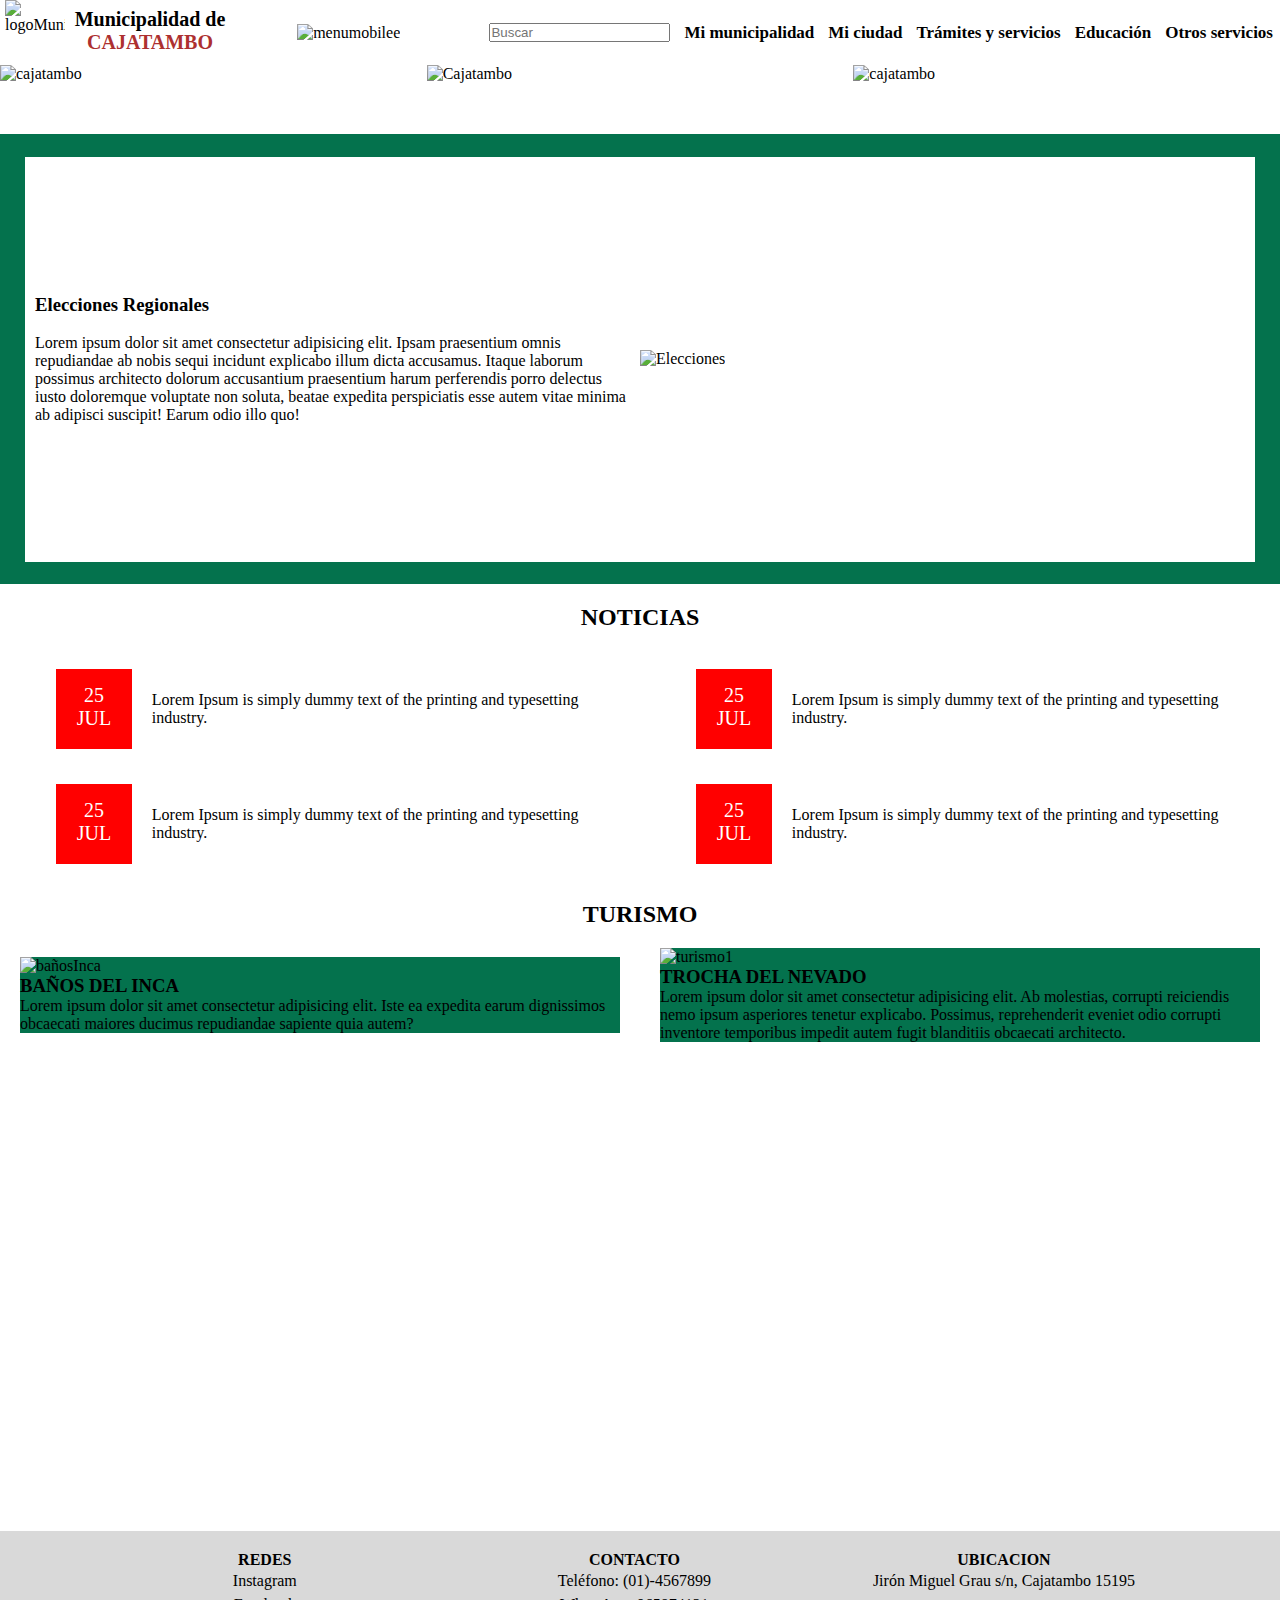
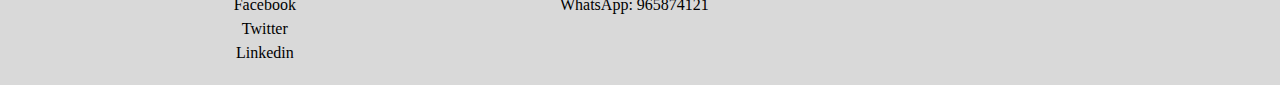
==== index.html @ 9637e4be "Se uso y agrego todo lo aprendido en la clase 14 y 15" ====
<!DOCTYPE html>
<html lang="en">
  <head>
    <meta charset="UTF-8" />
    <meta http-equiv="X-UA-Compatible" content="IE=edge" />
    <meta name="viewport" content="width=device-width, initial-scale=1.0" />
    <!-- KEYWORDS -->
    <meta name="keywords" content="Cajatambo, cajatambino, Municipalidad de Cajatambo, Municipalidad">
    <!-- DESCRIPTION -->
    <meta name="description" content="Municipalidad de Cajatambo siempre en servicio del pueblo">
    <title>CAJATAMBO | INICIO</title>
    <link
      href="https://cdn.jsdelivr.net/npm/bootstrap@5.2.0/dist/css/bootstrap.min.css"
      rel="stylesheet"
      integrity="sha384-gH2yIJqKdNHPEq0n4Mqa/HGKIhSkIHeL5AyhkYV8i59U5AR6csBvApHHNl/vI1Bx"
      crossorigin="anonymous"
    />
    <link rel="stylesheet" href="./css/style.css" />
  </head>

  <body>
    <header class="header">                                         <!--SE AGREGO HEADER A LAS DEMAS CLASES PARA EL USO DE SASS2.0-->
      <div class="header__logoCajatambo">
        <img src="https://res.cloudinary.com/de5vqbdgz/image/upload/v1662687326/Mis%20imagenes/logoMuni_pnzvka.png" alt="logoMunicipalidad" />
        <h1>Municipalidad de <span>CAJATAMBO</span></h1>            <!--AGREGAR EMFASIS A CAJATAMBO EN VEZ DE SPAN-->
      </div>
      <div class="header__menu-mobile"><img src="https://res.cloudinary.com/de5vqbdgz/image/upload/v1662687326/Mis%20imagenes/menu_xm9ldg.png" alt="menumobilee" /></div>
      <nav class="header__menu">
        <ul class="header__ul">
          <li>
            <input
              id="header__busqueda"
              type="text"
              placeholder="Buscar"
              name="Buscar"
            />
          </li>
          <li><a href="./index.html">Mi municipalidad</a></li>
          <li><a href="./pages/miCiudad.html">Mi ciudad</a></li>
          <li>
            <a href="./pages/tramitesYservicios.html">Trámites y servicios</a>
          </li>
          <li><a href="./pages/educacion.html">Educación</a></li>
          <li><a href="./pages/otrosServicios.html">Otros servicios</a></li>
        </ul>
      </nav>
    </header>

    <main class="main">
      <section class="main__titulo">          <!--SE CAMBIO LA CLASS IMAGENES POR main Y SE AGREGO MAIN A LAS DEMAS CLASES PARA EL USO DE SASS2.0-->
        <div class="main__rocas">
          <img
            src="https://peruahora.files.wordpress.com/2008/12/piedra_de_los_doce_angulos.jpg"
            alt="cajatambo"
          />
        </div>
        <div class="main__cajatamboTitulo">
          <img src="https://res.cloudinary.com/de5vqbdgz/image/upload/v1662687326/Mis%20imagenes/cajatambina1_ucewav.png" alt="Cajatambo" />
        </div>
        <div class="main__rocas">
          <img src="https://res.cloudinary.com/de5vqbdgz/image/upload/v1662687328/Mis%20imagenes/rocas1_xvxhtt.jpg" alt="cajatambo" />
        </div>
      </section>

      <article class="main__pared">
        <section class="main__cards">
          <div class="main__loUltimo">
            <h3>Elecciones Regionales</h3>
            <br />
            <p>
              Lorem ipsum dolor sit amet consectetur adipisicing elit. Ipsam
              praesentium omnis repudiandae ab nobis sequi incidunt explicabo
              illum dicta accusamus. Itaque laborum possimus architecto dolorum
              accusantium praesentium harum perferendis porro delectus iusto
              doloremque voluptate non soluta, beatae expedita perspiciatis esse
              autem vitae minima ab adipisci suscipit! Earum odio illo quo!
            </p>
          </div>
          <div>
            <img
              src="https://cloudfront-us-east-1.images.arcpublishing.com/infobae/QLE2TSSYY5HG5LOVWIHXUPXOYI.jpg"
              alt="Elecciones"
            />
          </div>
        </section>
      </article>

      <article class="main__noticias">                <!--SE CAMBIO SECTION1 POR noticias Y SE AGREGO MAIN A LAS DEMAS CLASES PARA EL USO DE SASS2.0-->
        <h2 class="main__panel">NOTICIAS</h2>
        <section class="main__noticias1">
          <div class="main__fechas">
            <span
              >25 <br />
              JUL</span
            >
            <p>
              Lorem Ipsum is simply dummy text of the printing and typesetting
              industry.
            </p>
          </div>

          <div class="main__fechas">
            <span>25 <br />JUL</span>
            <p>
              Lorem Ipsum is simply dummy text of the printing and typesetting
              industry.
            </p>
          </div>

          <div class="main__fechas">
            <span>25 <br />JUL</span>
            <p>
              Lorem Ipsum is simply dummy text of the printing and typesetting
              industry.
            </p>
          </div>
          <div class="main__fechas">
            <span
              >25<br />
              JUL</span
            >
            <p>
              Lorem Ipsum is simply dummy text of the printing and typesetting
              industry.
            </p>
          </div>
        </section>
      </article>

      <article class="main__turistico">                <!--SE CAMBIO SECTION2 POR TURISTICO Y SE AGREGO MAIN A LAS DEMAS CLASES PARA IMPLEMENTAR EL SASS2.0-->
        <h2 class="main__panel">TURISMO</h2>
        <section class="main__turismo">
          <div class="main__imgTu">
            <img
              src="https://res.cloudinary.com/de5vqbdgz/image/upload/v1662687327/Mis%20imagenes/Turismo2_zeatne.jpg"
              width="600"
              height="340"
              alt="bañosInca"
            />
            <h3>BAÑOS DEL INCA</h3>
            <p>
              Lorem ipsum dolor sit amet consectetur adipisicing elit. Iste ea
              expedita earum dignissimos obcaecati maiores ducimus repudiandae
              sapiente quia autem?
            </p>
          </div>
          <div class="main__imgTu">
            <img
              src="https://res.cloudinary.com/de5vqbdgz/image/upload/v1662687328/Mis%20imagenes/Turismo1_khnxfj.jpg"
              width="600"
              height="340"
              alt="turismo1"
            />
            <H3>TROCHA DEL NEVADO</H3>
        <p>Lorem ipsum dolor sit amet consectetur adipisicing elit. Ab molestias, corrupti reiciendis nemo ipsum asperiores tenetur explicabo. Possimus, reprehenderit eveniet odio corrupti inventore temporibus impedit autem fugit blanditiis obcaecati architecto.</p>
          </div>
        </section>
      </article>
    </main>
    <footer class="footer">
      <section class="footer__final">
        <div class="footer__redes"><h4>REDES</h4>
            <span>Instagram</span>
            <span>Facebook</span>
            <span>Twitter</span>
            <span>Linkedin</span>
          </div>
        <div class="footer__redes"><h4>CONTACTO</h4>
        <span>Teléfono: (01)-4567899</span>
        <span>WhatsApp: 965874121</span>        
        </div>
        <div class="footer__redes"><h4>UBICACION</h4>
        <span>Jirón Miguel Grau s/n, Cajatambo 15195</span>
        </div>
      </section>
    </footer>

    <script
      src="https://cdn.jsdelivr.net/npm/bootstrap@5.2.0/dist/js/bootstrap.bundle.min.js"
      integrity="sha384-A3rJD856KowSb7dwlZdYEkO39Gagi7vIsF0jrRAoQmDKKtQBHUuLZ9AsSv4jD4Xa"
      crossorigin="anonymous"
    ></script>
  </body>
</html>
---- css/style.css ----
* {
  margin: 0;
  padding: 0;
  box-sizing: border-box;
  list-style: none; }

h1 {
  font-size: 20px;
  margin: 0 5px;
  width: 160px;
  height: 50px;
  text-align: center;
  display: inline-block;
  align-items: center; }

h1 span {
  color: #ad3030; }

#busqueda {
  width: 240px;
  height: 22px;
  margin-right: 10px; }

.mainT__tramites {
  color: white;
  display: flex;
  align-items: center;
  justify-content: center;
  background-color: #04724d;
  height: 50px; }

.main__titulo {
  display: grid;
  grid-template-columns: repeat(3, 1fr);
  height: 69px; }

.main__rocas img {
  display: flex;
  height: 69px;
  width: 100%;
  object-fit: none; }

.main__cajatamboTitulo img {
  width: 100%;
  height: 69px; }

.main__pared {
  max-width: 100%;
  height: 450px;
  background-color: #04724d;
  display: flex;
  align-items: center;
  flex-direction: row;
  justify-content: center; }

.main__loUltimo {
  padding: 10px; }

.main__cards {
  display: grid;
  grid-template-columns: repeat(2, 1fr);
  background-color: white;
  height: 90%;
  align-items: center;
  margin: 0 25px; }
  .main__cards img {
    width: 100%;
    height: 405px;
    object-fit: contain; }

.main__noticias {
  display: flex;
  flex-direction: column;
  width: 100%;
  justify-content: center; }

.main__turistico {
  display: flex;
  flex-direction: column;
  width: 100%;
  height: 650px;
  justify-content: flex-start; }

.main__noticias1 {
  display: grid;
  grid-template-areas: "fechas fechas" "fechas fechas";
  grid-template-rows: repeat(2, 1fr);
  width: 100%;
  justify-content: space-around;
  align-items: center;
  justify-items: center; }

.main__panel {
  display: flex;
  flex-direction: column;
  align-items: center;
  margin: 20px 0; }

.main__fechas {
  display: flex;
  flex-direction: row;
  flex-wrap: nowrap;
  margin: 3% 5%;
  align-items: center; }
  .main__fechas span {
    width: 80px;
    font-size: 20px;
    height: 80px;
    padding: 15px 20px 0px 20px;
    font-weight: 400;
    background-color: red;
    color: white;
    display: flex;
    text-align: center;
    margin-right: 20px;
    justify-content: center; }

.main__turismo {
  display: grid;
  grid-template-columns: repeat(2, 1fr);
  justify-items: center;
  align-items: center; }

.main__imgTu {
  max-width: 600px;
  max-height: 500px;
  background-color: #04724d;
  object-fit: contain; }

.mainT__griCards {
  height: 700px;
  display: grid;
  grid-template-columns: repeat(2, 1fr);
  grid-template-rows: repeat(2, 1fr); }

.mainT__gridCardsServ {
  height: 350px;
  display: grid;
  grid-template-columns: repeat(2, 1fr); }

.mainT__cardsTraPa {
  margin-left: 70px;
  margin-top: 35px;
  display: flex;
  flex-direction: column;
  /* align-items: center; */
  align-content: center;
  justify-content: space-evenly;
  height: 80%;
  width: 80%;
  background-color: #BFD5EA; }

.mainT__btnTra {
  display: flex;
  align-items: center;
  justify-content: center;
  margin-bottom: 20px; }

.mainT__ayuda {
  display: flex;
  align-items: center;
  justify-content: space-around; }

.mainE img {
  height: 650px;
  width: 100%; }

.mainE__educacion {
  color: white;
  display: flex;
  align-items: center;
  justify-content: center;
  background-color: #04724d;
  height: 50px; }

.mainE__subTitulos {
  margin: 10px 0;
  display: flex;
  align-items: center;
  justify-content: left; }

.mainE__grado {
  margin-top: 15px; }

.mainE__saberMas {
  display: flex;
  align-items: center;
  justify-content: center;
  margin-bottom: 20px; }

.header {
  width: 100%;
  display: flex;
  flex-direction: row;
  flex-wrap: wrap;
  justify-content: space-between;
  align-items: center; }
  .header__logoCajatambo {
    display: flex;
    align-items: center; }
    .header__logoCajatambo img {
      padding-left: 5px;
      width: 65px;
      height: 65px; }
  .header__menu-mobile img {
    width: 40px;
    margin-right: 20px; }
  .header__menu li a {
    text-decoration: none;
    font-size: 17px;
    color: #000;
    font-weight: 700; }
  .header__menu li a:hover {
    border-bottom: 1px solid red;
    background-color: gray; }
  .header__ul {
    display: flex;
    align-items: center;
    height: 50px; }
    .header__ul li {
      margin: 0 7px; }

.footer {
  width: 100%;
  background-color: #D9D9D9;
  padding: 20px 80px; }
  .footer__final {
    display: flex;
    flex-direction: row;
    flex-wrap: nowrap; }
  .footer__redes {
    display: flex;
    flex-direction: column;
    flex-wrap: nowrap;
    width: 33%; }
    .footer__redes h4 {
      text-align: center; }
    .footer__redes span {
      text-align: center;
      padding: 3px 0px; }
    .footer__redes span:hover {
      transform: skew(-15deg);
      color: #ad4930; }
  .footer__contenido-Redes {
    display: grid;
    grid-template-columns: repeat(2, 1fr);
    grid-template-rows: repeat(2, 1fr); }
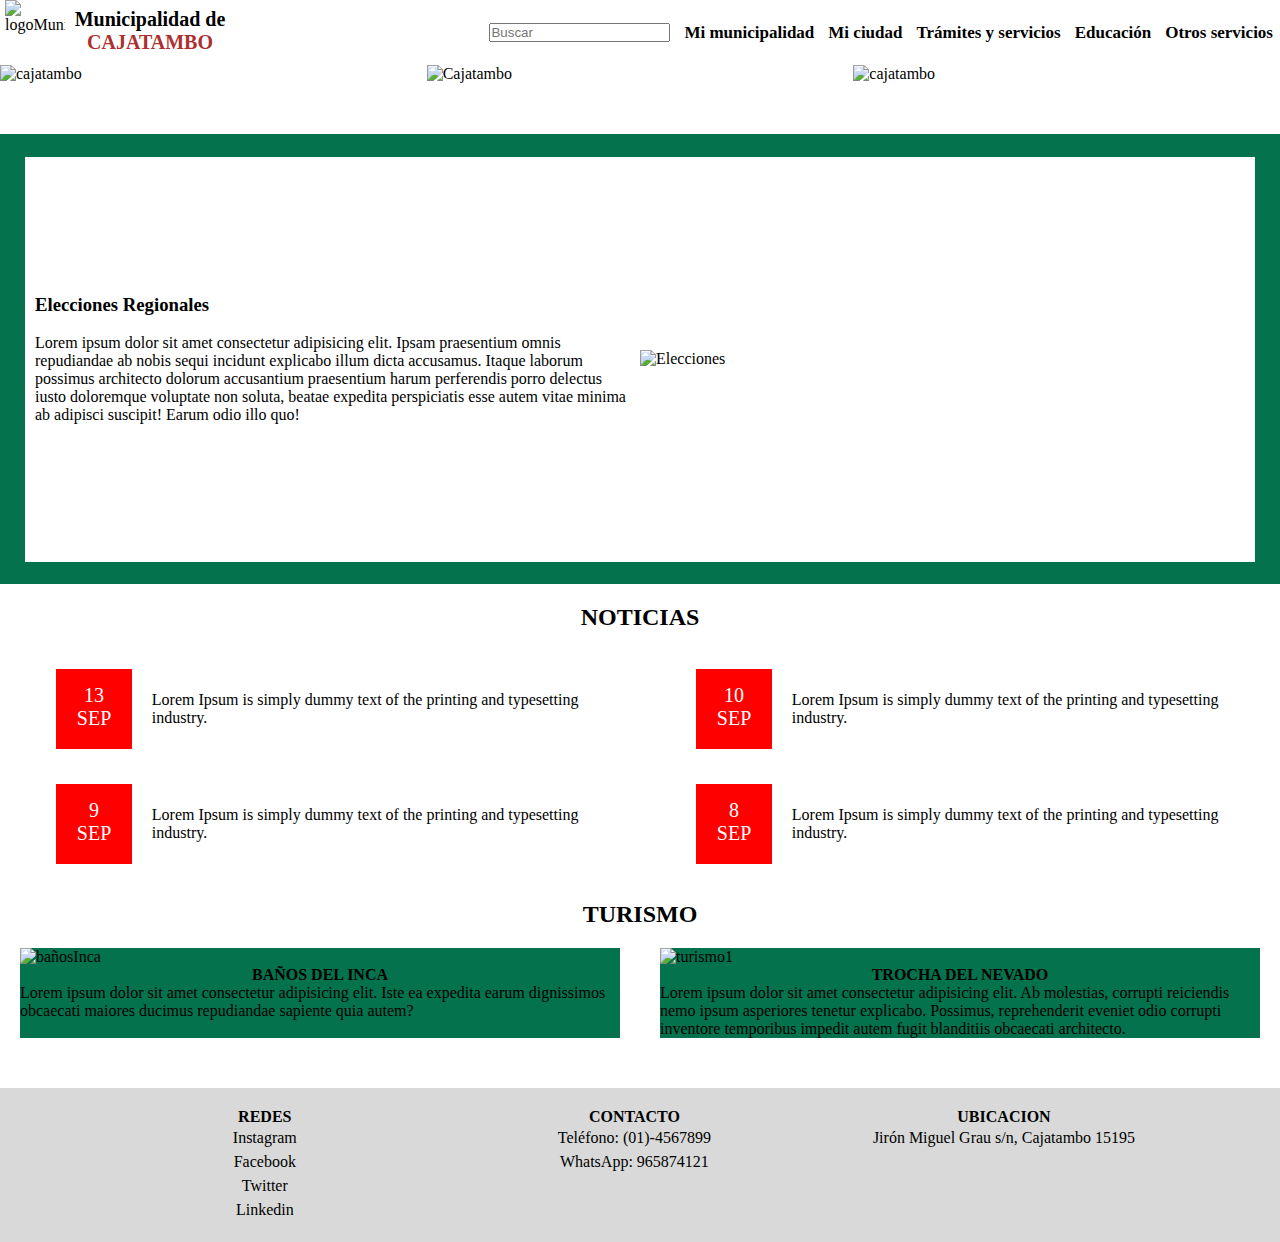
==== commit 5022b9f1: "Agregando a un servidor" ====
--- a/index.html
+++ b/index.html
@@ -16,6 +16,7 @@
       crossorigin="anonymous"
     />
     <link rel="stylesheet" href="./css/style.css" />
+    <script defer src="index.js"></script>
   </head>
 
   <body>
@@ -24,7 +25,8 @@
         <img src="https://res.cloudinary.com/de5vqbdgz/image/upload/v1662687326/Mis%20imagenes/logoMuni_pnzvka.png" alt="logoMunicipalidad" />
         <h1>Municipalidad de <span>CAJATAMBO</span></h1>            <!--AGREGAR EMFASIS A CAJATAMBO EN VEZ DE SPAN-->
       </div>
-      <div class="header__menu-mobile"><img src="https://res.cloudinary.com/de5vqbdgz/image/upload/v1662687326/Mis%20imagenes/menu_xm9ldg.png" alt="menumobilee" /></div>
+      <div class="header__menu-mobile header__toggle">
+        <img src="https://res.cloudinary.com/de5vqbdgz/image/upload/v1662687326/Mis%20imagenes/menu_xm9ldg.png" alt="menumobilee" /></div>
       <nav class="header__menu">
         <ul class="header__ul">
           <li>
@@ -90,8 +92,8 @@
         <section class="main__noticias1">
           <div class="main__fechas">
             <span
-              >25 <br />
-              JUL</span
+              >13 <br />
+              SEP</span
             >
             <p>
               Lorem Ipsum is simply dummy text of the printing and typesetting
@@ -100,7 +102,7 @@
           </div>
 
           <div class="main__fechas">
-            <span>25 <br />JUL</span>
+            <span>10 <br />SEP</span>
             <p>
               Lorem Ipsum is simply dummy text of the printing and typesetting
               industry.
@@ -108,7 +110,7 @@
           </div>
 
           <div class="main__fechas">
-            <span>25 <br />JUL</span>
+            <span>9 <br />SEP</span>
             <p>
               Lorem Ipsum is simply dummy text of the printing and typesetting
               industry.
@@ -116,8 +118,8 @@
           </div>
           <div class="main__fechas">
             <span
-              >25<br />
-              JUL</span
+              >8<br />
+              SEP</span
             >
             <p>
               Lorem Ipsum is simply dummy text of the printing and typesetting
@@ -131,28 +133,36 @@
         <h2 class="main__panel">TURISMO</h2>
         <section class="main__turismo">
           <div class="main__imgTu">
-            <img
+            <div class="main_img">
+              <img
               src="https://res.cloudinary.com/de5vqbdgz/image/upload/v1662687327/Mis%20imagenes/Turismo2_zeatne.jpg"
               width="600"
               height="340"
               alt="bañosInca"
-            />
-            <h3>BAÑOS DEL INCA</h3>
-            <p>
+              />
+            </div>
+            <div class="main__descripcion">
+              <h4>BAÑOS DEL INCA</h4>
+              <p>
               Lorem ipsum dolor sit amet consectetur adipisicing elit. Iste ea
               expedita earum dignissimos obcaecati maiores ducimus repudiandae
               sapiente quia autem?
             </p>
+            </div>  
           </div>
           <div class="main__imgTu">
-            <img
+            <div class="main__img">
+              <img
               src="https://res.cloudinary.com/de5vqbdgz/image/upload/v1662687328/Mis%20imagenes/Turismo1_khnxfj.jpg"
               width="600"
               height="340"
               alt="turismo1"
             />
-            <H3>TROCHA DEL NEVADO</H3>
-        <p>Lorem ipsum dolor sit amet consectetur adipisicing elit. Ab molestias, corrupti reiciendis nemo ipsum asperiores tenetur explicabo. Possimus, reprehenderit eveniet odio corrupti inventore temporibus impedit autem fugit blanditiis obcaecati architecto.</p>
+            </div>
+            <div class="main__descripcion">
+              <h4>TROCHA DEL NEVADO</h4>
+              <p>Lorem ipsum dolor sit amet consectetur adipisicing elit. Ab molestias, corrupti reiciendis nemo ipsum asperiores tenetur explicabo. Possimus, reprehenderit eveniet odio corrupti inventore temporibus impedit autem fugit blanditiis obcaecati architecto.</p>
+            </div>
           </div>
         </section>
       </article>
--- a/css/style.css
+++ b/css/style.css
@@ -2,7 +2,8 @@
   margin: 0;
   padding: 0;
   box-sizing: border-box;
-  list-style: none; }
+  list-style: none;
+}
 
 h1 {
   font-size: 20px;
@@ -11,15 +12,18 @@
   height: 50px;
   text-align: center;
   display: inline-block;
-  align-items: center; }
+  align-items: center;
+}
 
 h1 span {
-  color: #ad3030; }
+  color: #ad3030;
+}
 
 #busqueda {
   width: 240px;
   height: 22px;
-  margin-right: 10px; }
+  margin-right: 10px;
+}
 
 .mainT__tramites {
   color: white;
@@ -27,22 +31,43 @@
   align-items: center;
   justify-content: center;
   background-color: #04724d;
-  height: 50px; }
+  height: 50px;
+}
+
+.mainE__educacion,
+.mainC__titulo,
+.mainO__titulo {
+  color: white;
+  display: flex;
+  align-items: center;
+  justify-content: center;
+  background-color: #04724d;
+  height: 50px;
+}
+
+.mainC__obrasRecientes,
+.mainO__subTitulo {
+  display: flex;
+  justify-content: space-between;
+}
 
 .main__titulo {
   display: grid;
   grid-template-columns: repeat(3, 1fr);
-  height: 69px; }
+  height: 69px;
+}
 
 .main__rocas img {
   display: flex;
   height: 69px;
   width: 100%;
-  object-fit: none; }
+  object-fit: none;
+}
 
 .main__cajatamboTitulo img {
   width: 100%;
-  height: 69px; }
+  height: 69px;
+}
 
 .main__pared {
   max-width: 100%;
@@ -51,10 +76,12 @@
   display: flex;
   align-items: center;
   flex-direction: row;
-  justify-content: center; }
+  justify-content: center;
+}
 
 .main__loUltimo {
-  padding: 10px; }
+  padding: 10px;
+}
 
 .main__cards {
   display: grid;
@@ -62,82 +89,109 @@
   background-color: white;
   height: 90%;
   align-items: center;
-  margin: 0 25px; }
-  .main__cards img {
-    width: 100%;
-    height: 405px;
-    object-fit: contain; }
+  margin: 0 25px;
+}
+.main__cards img {
+  width: 100%;
+  height: 405px;
+  object-fit: contain;
+}
 
 .main__noticias {
   display: flex;
   flex-direction: column;
   width: 100%;
-  justify-content: center; }
+  justify-content: center;
+}
 
 .main__turistico {
   display: flex;
   flex-direction: column;
   width: 100%;
-  height: 650px;
-  justify-content: flex-start; }
+  height: 100%;
+  justify-content: flex-start;
+}
 
 .main__noticias1 {
   display: grid;
-  grid-template-areas: "fechas fechas"- "fechas fechas";
+  grid-template-areas:
+    "fechas fechas"
+    "fechas fechas";
   grid-template-rows: repeat(2, 1fr);
   width: 100%;
   justify-content: space-around;
   align-items: center;
-  justify-items: center; }
+  justify-items: center;
+}
 
 .main__panel {
   display: flex;
   flex-direction: column;
   align-items: center;
-  margin: 20px 0; }
+  margin: 20px 0;
+}
 
 .main__fechas {
   display: flex;
   flex-direction: row;
   flex-wrap: nowrap;
   margin: 3% 5%;
-  align-items: center; }
-  .main__fechas span {
-    width: 80px;
-    font-size: 20px;
-    height: 80px;
-    padding: 15px 20px 0px 20px;
-    font-weight: 400;
-    background-color: red;
-    color: white;
-    display: flex;
-    text-align: center;
-    margin-right: 20px;
-    justify-content: center; }
+  align-items: center;
+}
+.main__fechas span {
+  width: 80px;
+  font-size: 20px;
+  height: 80px;
+  padding: 15px 20px 0px 20px;
+  font-weight: 400;
+  background-color: red;
+  color: white;
+  display: flex;
+  text-align: center;
+  margin-right: 20px;
+  justify-content: center;
+}
 
 .main__turismo {
   display: grid;
-  grid-template-columns: repeat(2, 1fr);
+  grid-template-columns: repeat(2, 0.5fr);
   justify-items: center;
-  align-items: center; }
+  align-items: center;
+}
 
 .main__imgTu {
+  width: 100%;
+  height: 100%;
   max-width: 600px;
-  max-height: 500px;
+  max-height: 100%;
   background-color: #04724d;
-  object-fit: contain; }
+  object-fit: contain;
+}
+
+.main__img {
+  max-width: 100%;
+  max-height: 100%;
+}
+
+.main__descripcion {
+  display: flex;
+  flex-direction: column;
+  align-items: center;
+  justify-content: center;
+}
 
 .mainT__griCards {
   height: 700px;
   display: grid;
   grid-template-columns: repeat(2, 1fr);
-  grid-template-rows: repeat(2, 1fr); }
+  grid-template-rows: repeat(2, 1fr);
+}
 
 .mainT__gridCardsServ {
   height: 350px;
   display: grid;
-  grid-template-columns: repeat(2, 1fr); }
+  grid-template-columns: repeat(2, 1fr);
+}
 
 .mainT__cardsTraPa {
   margin-left: 70px;
@@ -149,45 +203,44 @@
   justify-content: space-evenly;
   height: 80%;
   width: 80%;
-  background-color: #BFD5EA; }
+  background-color: #bfd5ea;
+}
 
 .mainT__btnTra {
   display: flex;
   align-items: center;
   justify-content: center;
-  margin-bottom: 20px; }
+  margin-bottom: 20px;
+}
 
 .mainT__ayuda {
   display: flex;
   align-items: center;
-  justify-content: space-around; }
+  justify-content: space-around;
+}
 
 .mainE img {
   height: 650px;
-  width: 100%; }
-
-.mainE__educacion {
-  color: white;
-  display: flex;
-  align-items: center;
-  justify-content: center;
-  background-color: #04724d;
-  height: 50px; }
+  width: 100%;
+}
 
 .mainE__subTitulos {
   margin: 10px 0;
   display: flex;
   align-items: center;
-  justify-content: left; }
+  justify-content: left;
+}
 
 .mainE__grado {
-  margin-top: 15px; }
+  margin-top: 15px;
+}
 
 .mainE__saberMas {
   display: flex;
   align-items: center;
   justify-content: center;
-  margin-bottom: 20px; }
+  margin-bottom: 20px;
+}
 
 .header {
   width: 100%;
@@ -195,54 +248,390 @@
   flex-direction: row;
   flex-wrap: wrap;
   justify-content: space-between;
-  align-items: center; }
-  .header__logoCajatambo {
-    display: flex;
-    align-items: center; }
-    .header__logoCajatambo img {
-      padding-left: 5px;
-      width: 65px;
-      height: 65px; }
+  align-items: center;
+}
+.header__logoCajatambo {
+  display: flex;
+  align-items: center;
+}
+.header__logoCajatambo img {
+  padding-left: 5px;
+  width: 65px;
+  height: 65px;
+}
+.header__menu-mobile img {
+  width: 40px;
+  margin-right: 20px;
+  cursor: pointer;
+}
+.header__menu li a {
+  text-decoration: none;
+  font-size: 17px;
+  color: #000;
+  font-weight: 700;
+}
+.header__menu li a:hover {
+  border-bottom: 1px solid red;
+  background-color: gray;
+}
+.header__ul {
+  display: flex;
+  align-items: center;
+  height: 50px;
+}
+.header__ul li {
+  margin: 0 7px;
+}
+
+.footer {
+  width: 100%;
+  background-color: #d9d9d9;
+  padding: 20px 80px;
+  margin-top: 50px;
+}
+.footer__final {
+  display: flex;
+  flex-direction: row;
+  flex-wrap: nowrap;
+}
+.footer__redes {
+  display: flex;
+  flex-direction: column;
+  flex-wrap: nowrap;
+  width: 33%;
+}
+.footer__redes h4 {
+  text-align: center;
+}
+.footer__redes span {
+  text-align: center;
+  padding: 3px 0px;
+}
+.footer__redes span:hover {
+  transform: skew(-15deg);
+  color: #ad4930;
+}
+.footer__contenido-Redes {
+  display: grid;
+  grid-template-columns: repeat(2, 1fr);
+  grid-template-rows: repeat(2, 1fr);
+}
+
+.mainC__seguridad {
+  display: flex;
+  flex-direction: row;
+  justify-content: space-around;
+}
+.mainC__seguridad img {
+  width: 100%;
+  height: 100%;
+  object-fit: contain;
+}
+
+.mainC__pnpDescripcion {
+  display: flex;
+  align-items: center;
+  justify-content: space-evenly;
+  flex-direction: column;
+  flex-wrap: wrap;
+  padding: 0 20px;
+}
+
+.mainC__verTodasObras {
+  margin-right: 10px;
+}
+
+.mainC__container {
+  width: 100%;
+  display: flex;
+  justify-content: space-around;
+  align-items: center;
+}
+
+.mainC__card {
+  width: 900;
+  margin: 20px;
+  border-radius: 6px;
+  overflow: hidden;
+  background: white;
+  box-shadow: 0px 1px 10px rgba(0, 0, 0, 0.25);
+  cursor: default;
+}
+.mainC__card img {
+  object-fit: cover;
+  width: 900px;
+  height: 323px;
+}
+
+.mainO__containerImpu {
+  height: 350px;
+  display: flex;
+  flex-direction: column;
+  justify-content: space-evenly;
+}
+
+.mainO__impuestos {
+  display: flex;
+  flex-direction: column;
+  background-color: #bfd5ea;
+  margin: 0 50px;
+}
+.mainO__impuestos p {
+  padding: 0 80px;
+}
+.mainO__impuestos span {
+  display: flex;
+  flex-direction: column;
+  align-items: flex-end;
+}
+
+.mainO__cajaReclamo {
+  border: black 2px solid;
+  margin: 20px 80px;
+}
+
+.mainO__subCajas {
+  display: flex;
+  flex-direction: row;
+  justify-content: space-between;
+}
+
+.mainO__tipoYasunto {
+  display: flex;
+  flex-direction: column;
+  margin-left: 20px;
+}
+
+.mainO__tipo {
+  margin: 20px 0;
+}
+
+.mainO__asunto {
+  margin: 20px 0;
+}
+
+.mainO__logo {
+  display: flex;
+  flex-direction: column;
+  justify-content: flex-start;
+  align-items: center;
+}
+.mainO__logo span {
+  display: block;
+  color: #ad3030;
+  text-align: center;
+}
+.mainO__logo img {
+  width: 50%;
+  height: 68%;
+}
+
+.mainO__textArea {
+  margin: 20px 20px;
+}
+.mainO__textArea textarea {
+  margin: 20px 40px;
+  width: 95%;
+  height: 220px;
+}
+
+.mainO__generar {
+  display: flex;
+  align-items: center;
+  justify-content: center;
+  margin-bottom: 25px;
+}
+
+@media (min-width: 426px) {
   .header__menu-mobile img {
-    width: 40px;
-    margin-right: 20px; }
-  .header__menu li a {
-    text-decoration: none;
-    font-size: 17px;
-    color: #000;
-    font-weight: 700; }
-  .header__menu li a:hover {
-    border-bottom: 1px solid red;
-    background-color: gray; }
-  .header__ul {
-    display: flex;
-    align-items: center;
-    height: 50px; }
-    .header__ul li {
-      margin: 0 7px; }
-
-.footer {
-  width: 100%;
-  background-color: #D9D9D9;
-  padding: 20px 80px; }
-  .footer__final {
-    display: flex;
-    flex-direction: row;
-    flex-wrap: nowrap; }
-  .footer__redes {
+    display: none;
+  }
+}
+
+@media (max-width: 426px) {
+  .header {
+    justify-content: center;
+  }
+  .main__rocas {
+    display: none;
+  }
+  .main__titulo {
+    grid-template-columns: repeat(1, 1fr);
+  }
+  .main__cards {
+    grid-template-columns: repeat(1, 1fr);
+  }
+  .main__cards img {
+    object-position: -999px;
+  }
+  .main__noticias1 {
+    grid-template-areas: none;
+  }
+  .main__turismo {
+    grid-template-columns: repeat(1, 1fr);
+  }
+  .main__imgTu img {
+    width: 100%;
+  }
+  .main__imgTu {
+    width: 100%;
+  }
+  .header__menu {
+    display: none;
+    width: 100%;
+    height: 260px;
+    background-color: lightslategrey;
+    transition: left 0.3s;
+  }
+  .header__menu ul {
+    padding-left: 23%;
     display: flex;
     flex-direction: column;
+    align-items: center;
+    position: fixed;
+    position: calc(100%-66px);
+  }
+  .header__menu li {
+    margin-top: 15px;
+  }
+  .header__menu-visible {
+    display: block;
+  }
+  .main__imgTu2 {
+    display: none;
+  }
+  .footer__redes {
+    margin: 20px 10px;
+  }
+  .footer {
+    padding: 20px 10px;
+  }
+  .footer__final {
+    flex-direction: column;
+    align-items: center;
+  }
+  /*----mobile education-----*/
+  .mainE__subTitulos {
+    justify-content: center;
+  }
+  .mainE img {
+    height: 280px;
+  }
+  .mainE__grado {
+    text-align: justify;
+    margin: 20px;
+  }
+  /*----mobile tramites-----*/
+  .mainT__subTitulos {
+    justify-content: center;
+  }
+  .mainT img {
+    height: 100%;
+  }
+  .mainT__grado {
+    text-align: justify;
+    margin: 20px;
+  }
+  button {
+    background: #04724d;
+    border: 2px solid #04724d;
+    color: #fff;
+    border-radius: 8px;
+    padding: 6px 30px;
+  }
+  .mainT__cardsTraPa {
+    margin: 10px auto;
+    width: 90%;
+    padding: 20px;
+  }
+  .mainT__griCards {
+    grid-template-columns: repeat(1, 1fr);
+    grid-template-rows: repeat(1, 1fr);
+  }
+  p.fw-semibold {
+    padding: 20px;
+  }
+  .mainT__educacion {
+    margin-top: 40px;
+  }
+  .mainT__btnTra {
+    margin-top: 200px;
+  }
+  .mainT__gridCardsServ {
+    height: 350px;
+    display: grid;
+    grid-template-columns: repeat(1, 1fr);
+  }
+  .mainT__gridCardsServ {
+    margin-bottom: 100px;
+  }
+
+  /*     pagina de mi ciudad */
+
+  p.botones__seguridad span {
+    display: block;
+  }
+  button {
+    width: 200px;
+    margin: 5px 0px;
+  }
+  article.mainC__seguridad {
+    display: flex;
+    flex-direction: column-reverse;
     flex-wrap: nowrap;
-    width: 33%; }
-    .footer__redes h4 {
-      text-align: center; }
-    .footer__redes span {
-      text-align: center;
-      padding: 3px 0px; }
-    .footer__redes span:hover {
-      transform: skew(-15deg);
-      color: #ad4930; }
-  .footer__contenido-Redes {
-    display: grid;
-    grid-template-columns: repeat(2, 1fr);
-    grid-template-rows: repeat(2, 1fr); }
+  }
+  .mainC__pnpDescripcion span {
+    margin-top: 20px;
+    text-align: justify;
+  }
+  p.botones__seguridad {
+    text-align: center;
+  }
+  article.mainC__obrasRecientes {
+    padding: 0px 15px;
+  }
+  section.mainC__container {
+    flex-direction: column;
+    padding: 0 20px;
+  }
+  .mainC__contenido {
+    padding: 26px;
+  }
+  .mainC__card {
+    width: 100%;
+  }
+  .card {
+    margin-bottom: 20px;
+  }
+
+  /*     pagina de otros servicios*/
+
+  section.mainO__containerImpu {
+    height: auto;
+  }
+  .mainO__impuestos {
+    margin: 0px;
+    padding: 16px 15px;
+  }
+  .mainO__subTitulo {
+    padding: 20px;
+  }
+  section.mainO__reclamo h3 {
+    padding: 20px;
+  }
+  .mainO__textArea {
+    padding: 20px 20px;
+  }
+  .mainO__textArea textarea {
+    width: 100%;
+    height: 220px;
+    margin: 0px;
+  }
+  .mainO__textArea {
+    padding: 0px;
+  }
+  .mainO__cajaReclamo {
+    margin: 20px 10px;
+    padding: 20px;
+  }
+}
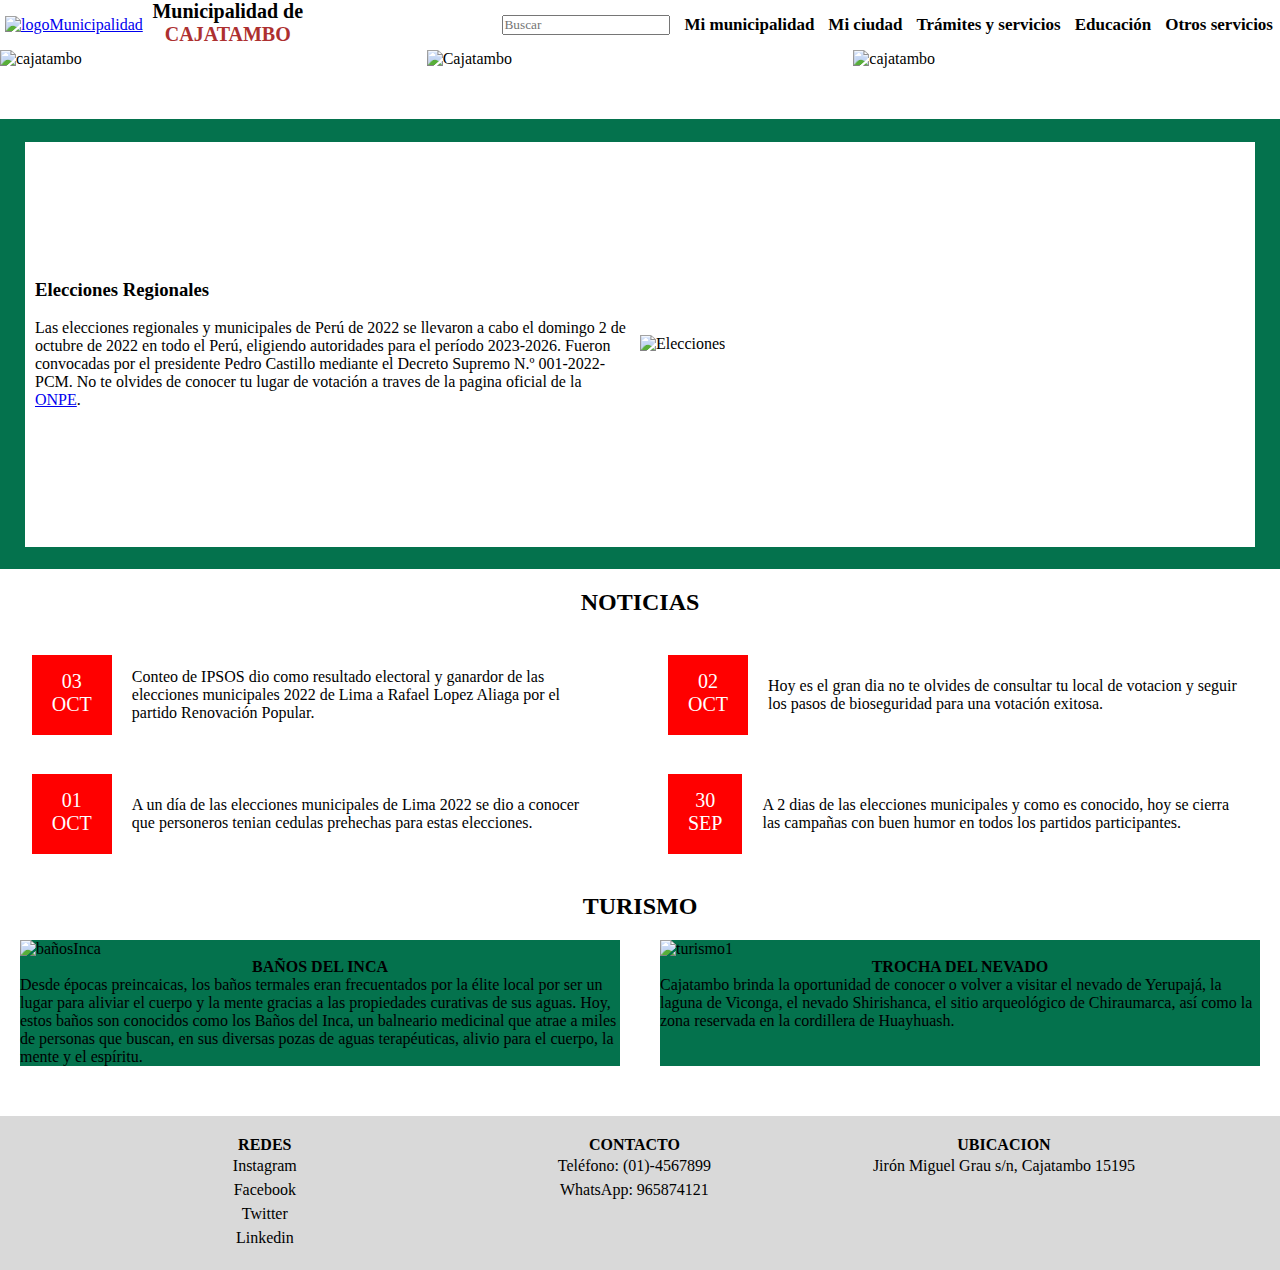
==== commit 8a9fc23d: "Termino del proyecto" ====
--- a/index.html
+++ b/index.html
@@ -22,7 +22,7 @@
   <body>
     <header class="header">                                         <!--SE AGREGO HEADER A LAS DEMAS CLASES PARA EL USO DE SASS2.0-->
       <div class="header__logoCajatambo">
-        <img src="https://res.cloudinary.com/de5vqbdgz/image/upload/v1662687326/Mis%20imagenes/logoMuni_pnzvka.png" alt="logoMunicipalidad" />
+        <a href="./index.html"><img src="https://res.cloudinary.com/de5vqbdgz/image/upload/v1662687326/Mis%20imagenes/logoMuni_pnzvka.png" alt="logoMunicipalidad" /></a>
         <h1>Municipalidad de <span>CAJATAMBO</span></h1>            <!--AGREGAR EMFASIS A CAJATAMBO EN VEZ DE SPAN-->
       </div>
       <div class="header__menu-mobile header__toggle">
@@ -70,12 +70,7 @@
             <h3>Elecciones Regionales</h3>
             <br />
             <p>
-              Lorem ipsum dolor sit amet consectetur adipisicing elit. Ipsam
-              praesentium omnis repudiandae ab nobis sequi incidunt explicabo
-              illum dicta accusamus. Itaque laborum possimus architecto dolorum
-              accusantium praesentium harum perferendis porro delectus iusto
-              doloremque voluptate non soluta, beatae expedita perspiciatis esse
-              autem vitae minima ab adipisci suscipit! Earum odio illo quo!
+              Las elecciones regionales y municipales de Perú de 2022 se llevaron a cabo el domingo 2 de octubre de 2022 en todo el Perú, eligiendo autoridades para el período 2023-2026. Fueron convocadas por el presidente Pedro Castillo mediante el Decreto Supremo N.º 001-2022-PCM. No te olvides de conocer tu lugar de votación a traves de la pagina oficial de la <a href="#">ONPE</a>.
             </p>
           </div>
           <div>
@@ -92,38 +87,34 @@
         <section class="main__noticias1">
           <div class="main__fechas">
             <span
-              >13 <br />
-              SEP</span
+              >03 <br />
+              OCT</span
             >
             <p>
-              Lorem Ipsum is simply dummy text of the printing and typesetting
-              industry.
+              Conteo de IPSOS dio como resultado electoral y ganardor de las elecciones municipales 2022 de Lima a Rafael Lopez Aliaga por el partido Renovación Popular.
             </p>
           </div>
 
           <div class="main__fechas">
-            <span>10 <br />SEP</span>
+            <span>02 <br />OCT</span>
             <p>
-              Lorem Ipsum is simply dummy text of the printing and typesetting
-              industry.
+              Hoy es el gran dia no te olvides de consultar tu local de votacion y seguir los pasos de bioseguridad para una votación exitosa.
             </p>
           </div>
 
           <div class="main__fechas">
-            <span>9 <br />SEP</span>
+            <span>01 <br />OCT</span>
             <p>
-              Lorem Ipsum is simply dummy text of the printing and typesetting
-              industry.
+              A un día de las elecciones municipales de Lima 2022 se dio a conocer que personeros tenian cedulas prehechas para estas elecciones.
             </p>
           </div>
           <div class="main__fechas">
             <span
-              >8<br />
+              >30<br />
               SEP</span
             >
             <p>
-              Lorem Ipsum is simply dummy text of the printing and typesetting
-              industry.
+              A 2 dias de las elecciones municipales y como es conocido, hoy se cierra las campañas con buen humor en todos los partidos participantes. 
             </p>
           </div>
         </section>
@@ -144,9 +135,7 @@
             <div class="main__descripcion">
               <h4>BAÑOS DEL INCA</h4>
               <p>
-              Lorem ipsum dolor sit amet consectetur adipisicing elit. Iste ea
-              expedita earum dignissimos obcaecati maiores ducimus repudiandae
-              sapiente quia autem?
+                Desde épocas preincaicas, los baños termales eran frecuentados por la élite local por ser un lugar para aliviar el cuerpo y la mente gracias a las propiedades curativas de sus aguas. Hoy, estos baños son conocidos como los Baños del Inca, un balneario medicinal que atrae a miles de personas que buscan, en sus diversas pozas de aguas terapéuticas, alivio para el cuerpo, la mente y el espíritu.
             </p>
             </div>  
           </div>
@@ -161,7 +150,7 @@
             </div>
             <div class="main__descripcion">
               <h4>TROCHA DEL NEVADO</h4>
-              <p>Lorem ipsum dolor sit amet consectetur adipisicing elit. Ab molestias, corrupti reiciendis nemo ipsum asperiores tenetur explicabo. Possimus, reprehenderit eveniet odio corrupti inventore temporibus impedit autem fugit blanditiis obcaecati architecto.</p>
+              <p>Cajatambo brinda la oportunidad de conocer o volver a visitar el nevado de Yerupajá, la laguna de Viconga, el nevado Shirishanca, el sitio arqueológico de Chiraumarca, así como la zona reservada en la cordillera de Huayhuash.</p>
             </div>
           </div>
         </section>
@@ -170,10 +159,10 @@
     <footer class="footer">
       <section class="footer__final">
         <div class="footer__redes"><h4>REDES</h4>
-            <span>Instagram</span>
-            <span>Facebook</span>
-            <span>Twitter</span>
-            <span>Linkedin</span>
+            <span><a href="#">Instagram</a></span>
+            <span><a href="#">Facebook</a></span>
+            <span><a href="#">Twitter</a></span>
+            <span><a href="#">Linkedin</a></span>
           </div>
         <div class="footer__redes"><h4>CONTACTO</h4>
         <span>Teléfono: (01)-4567899</span>
--- a/css/style.css
+++ b/css/style.css
@@ -3,7 +3,7 @@
   padding: 0;
   box-sizing: border-box;
   list-style: none;
-}
+  font-family: 'Times New Roman', Times, serif; }
 
 h1 {
   font-size: 20px;
@@ -12,18 +12,15 @@
   height: 50px;
   text-align: center;
   display: inline-block;
-  align-items: center;
-}
+  align-items: center; }
 
 h1 span {
-  color: #ad3030;
-}
+  color: #ad3030; }
 
 #busqueda {
   width: 240px;
   height: 22px;
-  margin-right: 10px;
-}
+  margin-right: 10px; }
 
 .mainT__tramites {
   color: white;
@@ -31,43 +28,34 @@
   align-items: center;
   justify-content: center;
   background-color: #04724d;
-  height: 50px;
-}
-
-.mainE__educacion,
-.mainC__titulo,
-.mainO__titulo {
+  height: 50px; }
+
+.mainE__educacion, .mainC__titulo, .mainO__titulo {
   color: white;
   display: flex;
   align-items: center;
   justify-content: center;
   background-color: #04724d;
-  height: 50px;
-}
-
-.mainC__obrasRecientes,
-.mainO__subTitulo {
-  display: flex;
-  justify-content: space-between;
-}
+  height: 50px; }
+
+.mainC__obrasRecientes, .mainO__subTitulo {
+  display: flex;
+  justify-content: space-between; }
 
 .main__titulo {
   display: grid;
   grid-template-columns: repeat(3, 1fr);
+  height: 69px; }
+
+.main__rocas img {
+  display: flex;
   height: 69px;
-}
-
-.main__rocas img {
-  display: flex;
-  height: 69px;
-  width: 100%;
-  object-fit: none;
-}
+  width: 100%;
+  object-fit: none; }
 
 .main__cajatamboTitulo img {
   width: 100%;
-  height: 69px;
-}
+  height: 69px; }
 
 .main__pared {
   max-width: 100%;
@@ -76,12 +64,10 @@
   display: flex;
   align-items: center;
   flex-direction: row;
-  justify-content: center;
-}
+  justify-content: center; }
 
 .main__loUltimo {
-  padding: 10px;
-}
+  padding: 10px; }
 
 .main__cards {
   display: grid;
@@ -89,75 +75,65 @@
   background-color: white;
   height: 90%;
   align-items: center;
-  margin: 0 25px;
-}
-.main__cards img {
-  width: 100%;
-  height: 405px;
-  object-fit: contain;
-}
+  margin: 0 25px; }
+  .main__cards img {
+    width: 100%;
+    height: 405px;
+    object-fit: contain; }
 
 .main__noticias {
   display: flex;
   flex-direction: column;
   width: 100%;
-  justify-content: center;
-}
+  justify-content: center; }
 
 .main__turistico {
   display: flex;
   flex-direction: column;
   width: 100%;
   height: 100%;
-  justify-content: flex-start;
-}
+  justify-content: flex-start; }
 
 .main__noticias1 {
   display: grid;
-  grid-template-areas:
-    "fechas fechas"
-    "fechas fechas";
+  grid-template-areas: "fechas fechas"+ "fechas fechas";
   grid-template-rows: repeat(2, 1fr);
   width: 100%;
   justify-content: space-around;
   align-items: center;
-  justify-items: center;
-}
+  justify-items: center; }
 
 .main__panel {
   display: flex;
   flex-direction: column;
   align-items: center;
-  margin: 20px 0;
-}
+  margin: 20px 0; }
 
 .main__fechas {
   display: flex;
   flex-direction: row;
   flex-wrap: nowrap;
   margin: 3% 5%;
-  align-items: center;
-}
-.main__fechas span {
-  width: 80px;
-  font-size: 20px;
-  height: 80px;
-  padding: 15px 20px 0px 20px;
-  font-weight: 400;
-  background-color: red;
-  color: white;
-  display: flex;
-  text-align: center;
-  margin-right: 20px;
-  justify-content: center;
-}
+  align-items: center; }
+  .main__fechas span {
+    width: 80px;
+    font-size: 20px;
+    height: 80px;
+    padding: 15px 20px 0px 20px;
+    font-weight: 400;
+    background-color: red;
+    color: white;
+    display: flex;
+    text-align: center;
+    margin-right: 20px;
+    justify-content: center; }
 
 .main__turismo {
   display: grid;
   grid-template-columns: repeat(2, 0.5fr);
   justify-items: center;
-  align-items: center;
-}
+  align-items: center; }
 
 .main__imgTu {
   width: 100%;
@@ -165,82 +141,79 @@
   max-width: 600px;
   max-height: 100%;
   background-color: #04724d;
-  object-fit: contain;
-}
+  object-fit: contain; }
 
 .main__img {
   max-width: 100%;
-  max-height: 100%;
-}
+  max-height: 100%; }
 
 .main__descripcion {
   display: flex;
   flex-direction: column;
   align-items: center;
-  justify-content: center;
-}
+  justify-content: center; }
 
 .mainT__griCards {
   height: 700px;
   display: grid;
   grid-template-columns: repeat(2, 1fr);
   grid-template-rows: repeat(2, 1fr);
-}
+  margin-bottom: 50px;
+  padding-right: 25px; }
 
 .mainT__gridCardsServ {
   height: 350px;
   display: grid;
-  grid-template-columns: repeat(2, 1fr);
-}
+  grid-template-columns: repeat(2, 1fr); }
 
 .mainT__cardsTraPa {
-  margin-left: 70px;
-  margin-top: 35px;
-  display: flex;
-  flex-direction: column;
-  /* align-items: center; */
+  padding: 20px;
+  margin: 40px;
+  display: flex;
+  flex-direction: column;
   align-content: center;
   justify-content: space-evenly;
-  height: 80%;
-  width: 80%;
-  background-color: #bfd5ea;
-}
-
-.mainT__btnTra {
-  display: flex;
-  align-items: center;
-  justify-content: center;
-  margin-bottom: 20px;
-}
+  background-color: #BFD5EA; }
+  .mainT__cardsTraPa button {
+    background: #04724d;
+    border: 2px solid #04724d;
+    color: #fff;
+    border-radius: 8px;
+    margin-left: 45%;
+    padding: 6px 30px;
+    max-width: 100px;
+    text-align: center;
+    justify-content: center; }
 
 .mainT__ayuda {
   display: flex;
   align-items: center;
-  justify-content: space-around;
-}
+  justify-content: space-around; }
 
 .mainE img {
   height: 650px;
-  width: 100%;
-}
+  width: 100%; }
 
 .mainE__subTitulos {
   margin: 10px 0;
   display: flex;
   align-items: center;
-  justify-content: left;
-}
+  justify-content: left; }
 
 .mainE__grado {
-  margin-top: 15px;
-}
+  margin-top: 15px; }
 
 .mainE__saberMas {
   display: flex;
   align-items: center;
   justify-content: center;
-  margin-bottom: 20px;
-}
+  margin-bottom: 20px; }
+  .mainE__saberMas button {
+    background: #04724d;
+    border: 2px solid #04724d;
+    color: #fff;
+    border-radius: 8px;
+    padding: 6px 30px; }
 
 .header {
   width: 100%;
@@ -248,105 +221,88 @@
   flex-direction: row;
   flex-wrap: wrap;
   justify-content: space-between;
-  align-items: center;
-}
-.header__logoCajatambo {
-  display: flex;
-  align-items: center;
-}
-.header__logoCajatambo img {
-  padding-left: 5px;
-  width: 65px;
-  height: 65px;
-}
-.header__menu-mobile img {
-  width: 40px;
-  margin-right: 20px;
-  cursor: pointer;
-}
-.header__menu li a {
-  text-decoration: none;
-  font-size: 17px;
-  color: #000;
-  font-weight: 700;
-}
-.header__menu li a:hover {
-  border-bottom: 1px solid red;
-  background-color: gray;
-}
-.header__ul {
-  display: flex;
-  align-items: center;
-  height: 50px;
-}
-.header__ul li {
-  margin: 0 7px;
-}
+  align-items: center; }
+  .header__logoCajatambo {
+    display: flex;
+    align-items: center; }
+    .header__logoCajatambo img {
+      padding-left: 5px;
+      width: 65px;
+      height: 65px; }
+  .header__menu-mobile img {
+    width: 40px;
+    margin-right: 20px;
+    cursor: pointer; }
+  .header__menu li a {
+    text-decoration: none;
+    font-size: 17px;
+    color: #000;
+    font-weight: 700; }
+  .header__menu li a:hover {
+    border-bottom: 1px solid red;
+    background-color: gray; }
+  .header__ul {
+    display: flex;
+    align-items: center;
+    height: 50px; }
+    .header__ul li {
+      margin: 0 7px; }
 
 .footer {
   width: 100%;
-  background-color: #d9d9d9;
+  background-color: #D9D9D9;
   padding: 20px 80px;
-  margin-top: 50px;
-}
-.footer__final {
+  margin-top: 50px; }
+  .footer__final {
+    display: flex;
+    flex-direction: row;
+    flex-wrap: nowrap; }
+  .footer__redes {
+    display: flex;
+    flex-direction: column;
+    flex-wrap: nowrap;
+    width: 33%; }
+    .footer__redes a {
+      text-decoration: none;
+      color: black; }
+    .footer__redes h4 {
+      text-align: center; }
+    .footer__redes span {
+      text-align: center;
+      padding: 3px 0px; }
+    .footer__redes span:hover {
+      transform: skew(-15deg);
+      color: #ad4930; }
+  .footer__contenido-Redes {
+    display: grid;
+    grid-template-columns: repeat(2, 1fr);
+    grid-template-rows: repeat(2, 1fr); }
+
+.mainC__seguridad {
   display: flex;
   flex-direction: row;
-  flex-wrap: nowrap;
-}
-.footer__redes {
-  display: flex;
-  flex-direction: column;
-  flex-wrap: nowrap;
-  width: 33%;
-}
-.footer__redes h4 {
-  text-align: center;
-}
-.footer__redes span {
-  text-align: center;
-  padding: 3px 0px;
-}
-.footer__redes span:hover {
-  transform: skew(-15deg);
-  color: #ad4930;
-}
-.footer__contenido-Redes {
-  display: grid;
-  grid-template-columns: repeat(2, 1fr);
-  grid-template-rows: repeat(2, 1fr);
-}
-
-.mainC__seguridad {
-  display: flex;
-  flex-direction: row;
+  justify-content: space-around; }
+  .mainC__seguridad img {
+    width: 100%;
+    height: 100%;
+    object-fit: contain; }
+
+.mainC__pnpDescripcion {
+  display: flex;
+  align-items: center;
+  justify-content: space-evenly;
+  flex-direction: column;
+  flex-wrap: wrap;
+  padding: 0 20px; }
+
+.mainC__verTodasObras {
+  margin-right: 10px; }
+
+.mainC__container {
+  width: 100%;
+  display: flex;
   justify-content: space-around;
-}
-.mainC__seguridad img {
-  width: 100%;
-  height: 100%;
-  object-fit: contain;
-}
-
-.mainC__pnpDescripcion {
-  display: flex;
-  align-items: center;
-  justify-content: space-evenly;
-  flex-direction: column;
-  flex-wrap: wrap;
-  padding: 0 20px;
-}
-
-.mainC__verTodasObras {
-  margin-right: 10px;
-}
-
-.mainC__container {
-  width: 100%;
-  display: flex;
-  justify-content: space-around;
-  align-items: center;
-}
+  align-items: center; }
 
 .mainC__card {
   width: 900;
@@ -355,283 +311,242 @@
   overflow: hidden;
   background: white;
   box-shadow: 0px 1px 10px rgba(0, 0, 0, 0.25);
-  cursor: default;
-}
-.mainC__card img {
-  object-fit: cover;
-  width: 900px;
-  height: 323px;
-}
+  cursor: default; }
+  .mainC__card img {
+    object-fit: cover;
+    width: 900px;
+    height: 323px; }
+
+.mainC__botones button {
+  background: #04724d;
+  border: 2px solid #04724d;
+  color: #fff;
+  border-radius: 8px;
+  padding: 6px 30px; }
 
 .mainO__containerImpu {
   height: 350px;
   display: flex;
   flex-direction: column;
-  justify-content: space-evenly;
-}
+  justify-content: space-evenly; }
 
 .mainO__impuestos {
   display: flex;
   flex-direction: column;
-  background-color: #bfd5ea;
-  margin: 0 50px;
-}
-.mainO__impuestos p {
-  padding: 0 80px;
-}
-.mainO__impuestos span {
-  display: flex;
-  flex-direction: column;
-  align-items: flex-end;
-}
+  background-color: #BFD5EA;
+  margin: 0 50px; }
+  .mainO__impuestos p {
+    padding: 0 80px; }
+  .mainO__impuestos span {
+    display: flex;
+    flex-direction: column;
+    align-items: flex-end; }
 
 .mainO__cajaReclamo {
   border: black 2px solid;
-  margin: 20px 80px;
-}
+  margin: 20px 80px; }
 
 .mainO__subCajas {
   display: flex;
   flex-direction: row;
-  justify-content: space-between;
-}
+  justify-content: space-between; }
 
 .mainO__tipoYasunto {
   display: flex;
   flex-direction: column;
-  margin-left: 20px;
-}
+  margin-left: 20px; }
 
 .mainO__tipo {
-  margin: 20px 0;
-}
+  margin: 20px 0; }
 
 .mainO__asunto {
-  margin: 20px 0;
-}
+  margin: 20px 0; }
 
 .mainO__logo {
   display: flex;
   flex-direction: column;
   justify-content: flex-start;
-  align-items: center;
-}
-.mainO__logo span {
-  display: block;
-  color: #ad3030;
-  text-align: center;
-}
-.mainO__logo img {
-  width: 50%;
-  height: 68%;
-}
+  align-items: center; }
+  .mainO__logo span {
+    display: block;
+    color: #ad3030;
+    text-align: center; }
+  .mainO__logo img {
+    width: 50%;
+    height: 68%; }
 
 .mainO__textArea {
-  margin: 20px 20px;
-}
-.mainO__textArea textarea {
-  margin: 20px 40px;
-  width: 95%;
-  height: 220px;
-}
+  margin: 20px 20px; }
+  .mainO__textArea textarea {
+    margin: 20px 40px;
+    width: 95%;
+    height: 220px; }
 
 .mainO__generar {
   display: flex;
   align-items: center;
   justify-content: center;
-  margin-bottom: 25px;
-}
+  margin-bottom: 25px; }
+  .mainO__generar button {
+    text-decoration: none;
+    background: #04724d;
+    border: 2px solid #04724d;
+    color: #fff;
+    border-radius: 8px;
+    padding: 6px 30px; }
+
+.mainO__otros {
+  text-decoration: none;
+  color: black;
+  font-weight: 700; }
 
 @media (min-width: 426px) {
   .header__menu-mobile img {
-    display: none;
-  }
-}
+    display: none; } }
 
 @media (max-width: 426px) {
   .header {
-    justify-content: center;
-  }
+    justify-content: center; }
   .main__rocas {
-    display: none;
-  }
+    display: none; }
   .main__titulo {
-    grid-template-columns: repeat(1, 1fr);
-  }
+    grid-template-columns: repeat(1, 1fr); }
   .main__cards {
-    grid-template-columns: repeat(1, 1fr);
-  }
+    grid-template-columns: repeat(1, 1fr); }
   .main__cards img {
-    object-position: -999px;
-  }
+    object-position: -999px; }
   .main__noticias1 {
-    grid-template-areas: none;
-  }
+    grid-template-areas: none; }
   .main__turismo {
-    grid-template-columns: repeat(1, 1fr);
-  }
+    grid-template-columns: repeat(1, 1fr); }
   .main__imgTu img {
-    width: 100%;
-  }
+    width: 100%; }
   .main__imgTu {
-    width: 100%;
-  }
+    width: 100%; }
   .header__menu {
     display: none;
     width: 100%;
     height: 260px;
     background-color: lightslategrey;
-    transition: left 0.3s;
-  }
-  .header__menu ul {
-    padding-left: 23%;
-    display: flex;
-    flex-direction: column;
-    align-items: center;
-    position: fixed;
-    position: calc(100%-66px);
-  }
-  .header__menu li {
-    margin-top: 15px;
-  }
+    transition: left 0.3s; }
+    .header__menu ul {
+      padding-left: 23%;
+      display: flex;
+      flex-direction: column;
+      align-items: center;
+      position: fixed;
+      position: calc(100%-66px); }
+    .header__menu li {
+      margin-top: 15px; }
   .header__menu-visible {
-    display: block;
-  }
+    display: block; }
   .main__imgTu2 {
-    display: none;
-  }
+    display: none; }
   .footer__redes {
-    margin: 20px 10px;
-  }
+    margin: 20px 10px; }
   .footer {
-    padding: 20px 10px;
-  }
+    padding: 20px 10px; }
   .footer__final {
     flex-direction: column;
-    align-items: center;
-  }
+    align-items: center; }
   /*----mobile education-----*/
   .mainE__subTitulos {
-    justify-content: center;
-  }
+    justify-content: center; }
   .mainE img {
-    height: 280px;
-  }
+    height: 280px; }
   .mainE__grado {
     text-align: justify;
-    margin: 20px;
-  }
+    margin: 20px; }
   /*----mobile tramites-----*/
   .mainT__subTitulos {
-    justify-content: center;
-  }
+    justify-content: center; }
   .mainT img {
-    height: 100%;
-  }
+    height: 100%; }
   .mainT__grado {
     text-align: justify;
-    margin: 20px;
-  }
+    margin: 20px; }
   button {
     background: #04724d;
     border: 2px solid #04724d;
     color: #fff;
     border-radius: 8px;
-    padding: 6px 30px;
-  }
+    padding: 6px 30px; }
   .mainT__cardsTraPa {
-    margin: 10px auto;
-    width: 90%;
+    margin: 10px 10px;
+    width: 100%;
+    max-height: 400px;
     padding: 20px;
-  }
+    justify-content: center; }
+  .mainT__cardsTraPa button {
+    margin-left: 35%; }
   .mainT__griCards {
     grid-template-columns: repeat(1, 1fr);
-    grid-template-rows: repeat(1, 1fr);
-  }
+    grid-template-rows: repeat(1, 1fr); }
+  .mainT__containerT {
+    height: 1550px; }
+  .mainT__containerT2 {
+    height: 1450px; }
+  .mainT__containerT3 {
+    height: 550px; }
+  .mainT__containerT4 {
+    height: 500px; }
   p.fw-semibold {
-    padding: 20px;
-  }
+    padding: 20px; }
   .mainT__educacion {
-    margin-top: 40px;
-  }
+    margin-top: 40px; }
   .mainT__btnTra {
-    margin-top: 200px;
-  }
+    text-decoration: none;
+    margin-top: 200px; }
   .mainT__gridCardsServ {
     height: 350px;
     display: grid;
-    grid-template-columns: repeat(1, 1fr);
-  }
+    grid-template-columns: repeat(1, 1fr); }
   .mainT__gridCardsServ {
-    margin-bottom: 100px;
-  }
-
+    margin-bottom: 100px; }
   /*     pagina de mi ciudad */
-
   p.botones__seguridad span {
-    display: block;
-  }
+    display: block; }
   button {
     width: 200px;
-    margin: 5px 0px;
-  }
+    margin: 5px 0px; }
   article.mainC__seguridad {
     display: flex;
     flex-direction: column-reverse;
-    flex-wrap: nowrap;
-  }
+    flex-wrap: nowrap; }
   .mainC__pnpDescripcion span {
     margin-top: 20px;
-    text-align: justify;
-  }
+    text-align: justify; }
   p.botones__seguridad {
-    text-align: center;
-  }
+    text-align: center; }
   article.mainC__obrasRecientes {
-    padding: 0px 15px;
-  }
+    padding: 0px 15px; }
   section.mainC__container {
     flex-direction: column;
-    padding: 0 20px;
-  }
+    padding: 0 20px; }
   .mainC__contenido {
-    padding: 26px;
-  }
+    padding: 26px; }
   .mainC__card {
-    width: 100%;
-  }
+    width: 100%; }
   .card {
-    margin-bottom: 20px;
-  }
-
+    margin-bottom: 20px; }
   /*     pagina de otros servicios*/
-
   section.mainO__containerImpu {
-    height: auto;
-  }
+    height: auto; }
   .mainO__impuestos {
     margin: 0px;
-    padding: 16px 15px;
-  }
+    padding: 16px 15px; }
   .mainO__subTitulo {
-    padding: 20px;
-  }
+    padding: 20px; }
   section.mainO__reclamo h3 {
-    padding: 20px;
-  }
+    padding: 20px; }
   .mainO__textArea {
-    padding: 20px 20px;
-  }
+    padding: 20px 20px; }
   .mainO__textArea textarea {
     width: 100%;
     height: 220px;
-    margin: 0px;
-  }
+    margin: 0px; }
   .mainO__textArea {
-    padding: 0px;
-  }
+    padding: 0px; }
   .mainO__cajaReclamo {
     margin: 20px 10px;
-    padding: 20px;
-  }
-}
+    padding: 20px; } }
